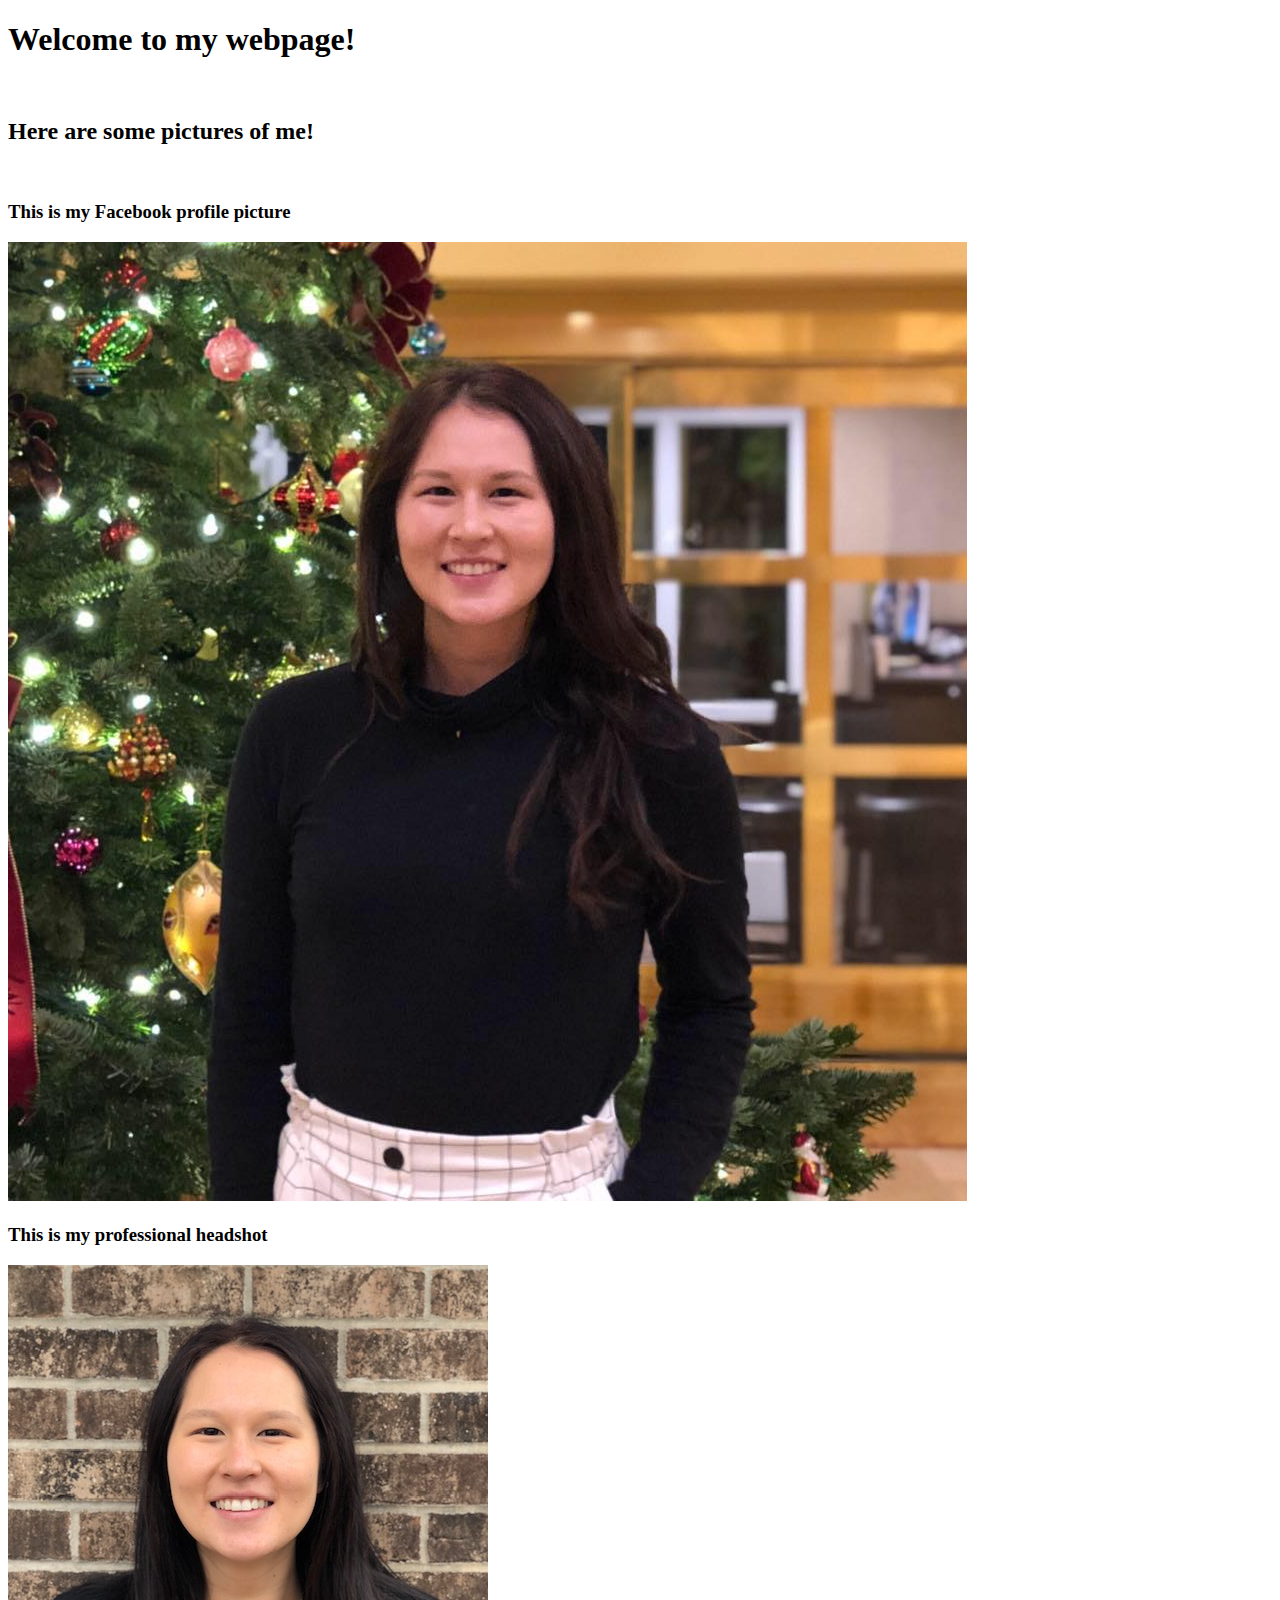
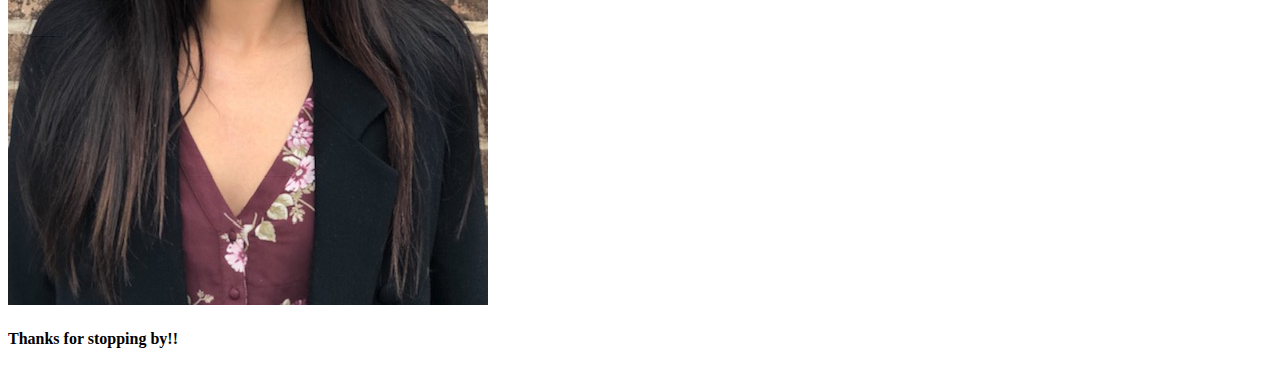
==== index.html @ 5deee245 "index.html without formatting added" ====
<!DOCTYPE html>
<html lang="en">
<head>
	<meta charset="utf-8">
	<title> 
		HW2
	</title>
</head>
<body>

	<h1> Welcome to my webpage! </h1>
	<br>
	<h2>	Here are some pictures of me! </h2>
	<br>
	<h3>	This is my Facebook profile picture </h3>
		<img src= "Profilepic.jpg"
	<br><br>
	<h3> This is my professional headshot </h3>
		<img src= "Headshot.jpg">
		
	<h4>	Thanks for stopping by!! </h4>
</body>
</html>
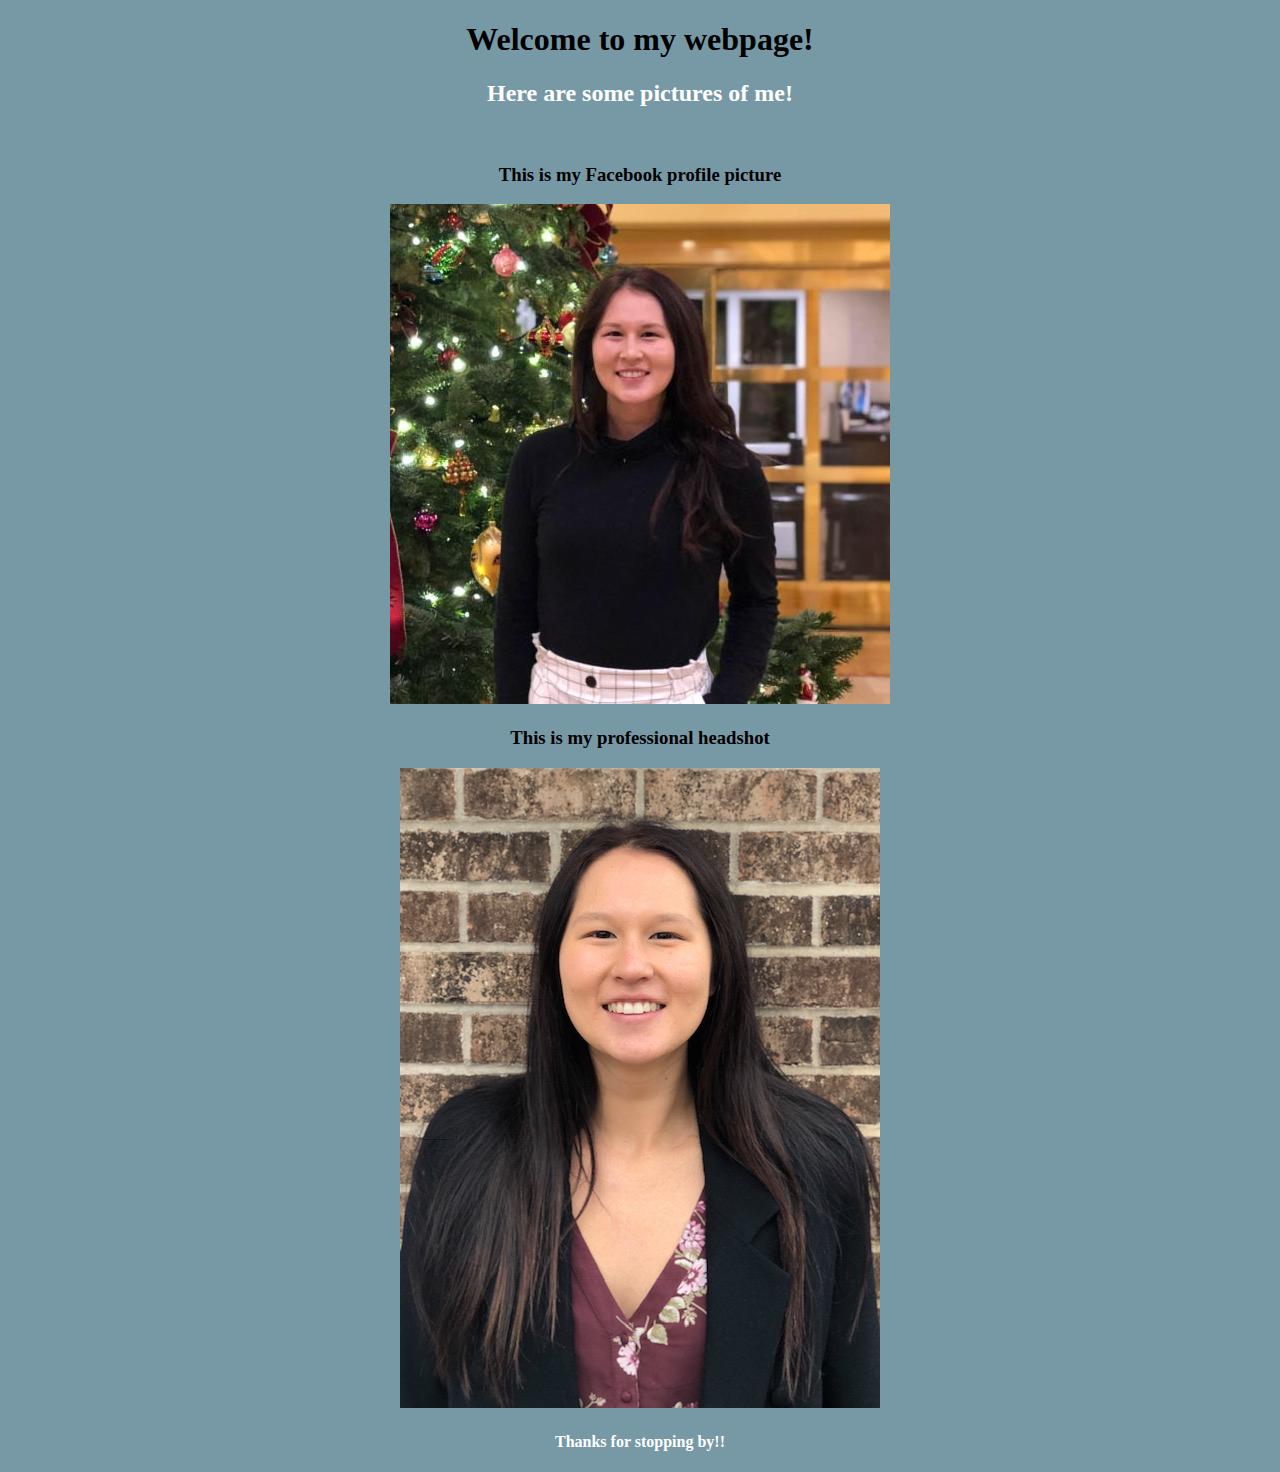
==== commit 64e619b1: "added css and centered page, changed text, and background" ====
--- a/index.html
+++ b/index.html
@@ -1,23 +1,24 @@
 <!DOCTYPE html>
 <html lang="en">
+
 <head>
 	<meta charset="utf-8">
-	<title> 
-		HW2
-	</title>
+	<title> HW2</title>
+	<link rel="stylesheet" type="text/css" href="index.css"/>
 </head>
+
 <body>
 
-	<h1> Welcome to my webpage! </h1>
-	<br>
+	<h1 id="welcome"> Welcome to my webpage! </h1>
 	<h2>	Here are some pictures of me! </h2>
-	<br>
-	<h3>	This is my Facebook profile picture </h3>
-		<img src= "Profilepic.jpg"
-	<br><br>
-	<h3> This is my professional headshot </h3>
-		<img src= "Headshot.jpg">
-		
-	<h4>	Thanks for stopping by!! </h4>
+			<br>
+	<h3 id="image1">	This is my Facebook profile picture </h3>
+		<img src= "Profilepic.jpg"  />
+			<br>
+	<h3 id="image2"> This is my professional headshot </h3>
+		<img src= "Headshot.jpg" />
+			<br>
+	<h4> Thanks for stopping by!! </h4>
 </body>
+
 </html>--- a/index.css
+++ b/index.css
@@ -0,0 +1,9 @@
+body { 
+	color:white;
+	background-color: #7799A6;
+	font-family: Veranda;
+	text-align: center;}
+#welcome {color: black;}
+#image1 {color: black;}
+#image2 {color: black;}	
+	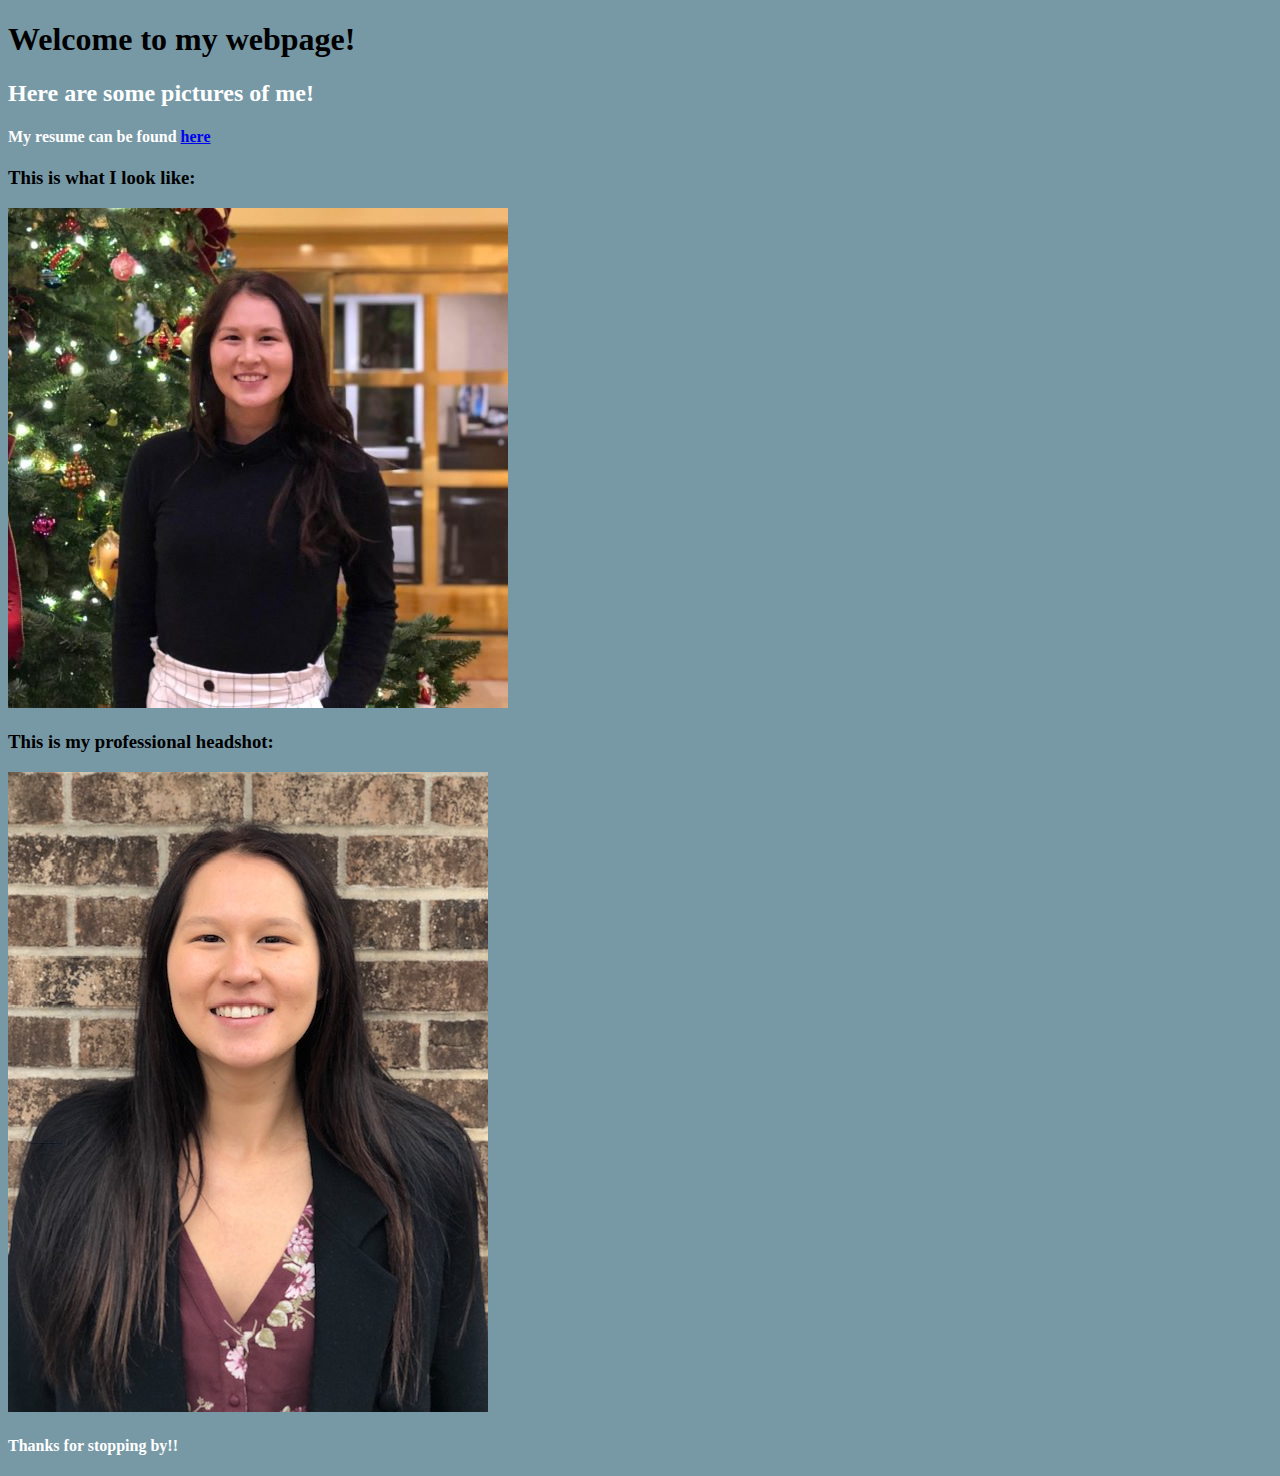
==== commit 6e46b9b1: "added resume and edited formatting for both sheets and added hyperlink to resume from index" ====
--- a/index.html
+++ b/index.html
@@ -10,14 +10,18 @@
 <body>
 
 	<h1 id="welcome"> Welcome to my webpage! </h1>
-	<h2>	Here are some pictures of me! </h2>
-			<br>
-	<h3 id="image1">	This is my Facebook profile picture </h3>
+	<h2>Here are some pictures of me! </h2>
+			<p>
+	<h4> My resume can be found <a href="resume.html"> here </a>  </h4> 
+			</p>
+			<p>
+	<h3 id="image1">	This is what I look like: </h3>
 		<img src= "Profilepic.jpg"  />
-			<br>
-	<h3 id="image2"> This is my professional headshot </h3>
+			</p>
+			<p>
+	<h3 id="image2"> This is my professional headshot: </h3>
 		<img src= "Headshot.jpg" />
-			<br>
+			</p>
 	<h4> Thanks for stopping by!! </h4>
 </body>
 
--- a/index.css
+++ b/index.css
@@ -1,8 +1,7 @@
 body { 
 	color:white;
 	background-color: #7799A6;
-	font-family: Veranda;
-	text-align: center;}
+	font-family: Veranda;}
 #welcome {color: black;}
 #image1 {color: black;}
 #image2 {color: black;}	
